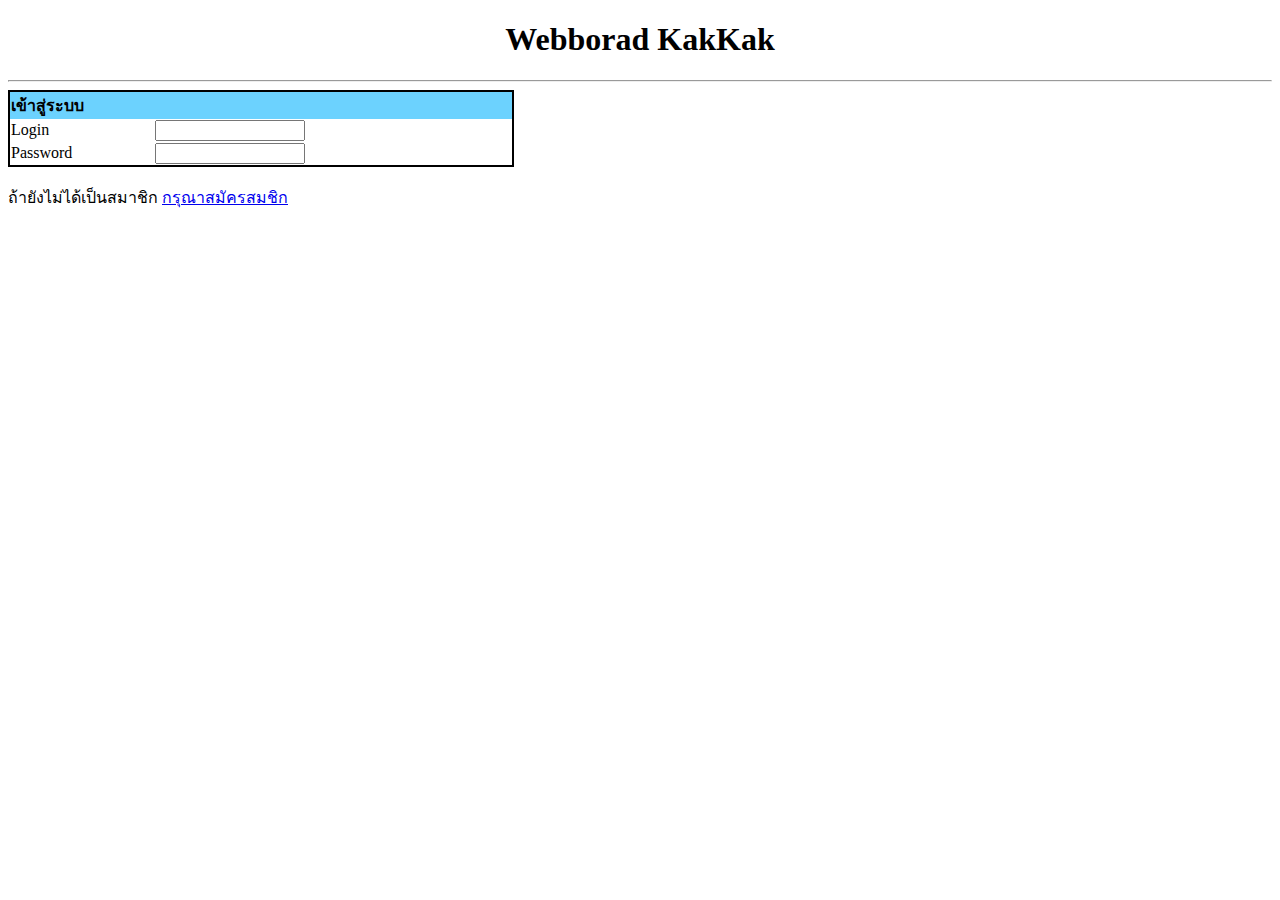
==== login.html @ 3a9291f3 "add index.html" ====
<!DOCTYPE html>
<html lang="en">
  <head>
    <meta charset="UTF-8" />
    <meta http-equiv="X-UA-Compatible" content="IE=edge" />
    <meta name="viewport" content="width=device-width, initial-scale=1.0" />
    <title>Login</title>
  </head>
  <body>
    <style>
        h1{
            text-align: center;
        }
        table{
            border: 2px solid black;
            width: 40%;
            border-collapse: collapse;
        }
        th{
            text-align: left;
            background-color: #6CD2FE;
        }
        input{
            width: 40%;
        }
    </style>
    <h1>Webborad KakKak</h1>
    <hr>
    <table>
      <tr><th>เข้าสู่ระบบ</th><th></th></tr>
      <tr><td>Login</td><td><input type="text" name="text"></td></tr>
      <tr><td>Password</td><td><input type="Password" name="Password"></td></tr>
    </table>
    <br>
    ถ้ายังไม่ได้เป็นสมาชิก <a href= "login.html">กรุณาสมัครสมชิก</a>
    
    
  </body>
</html>
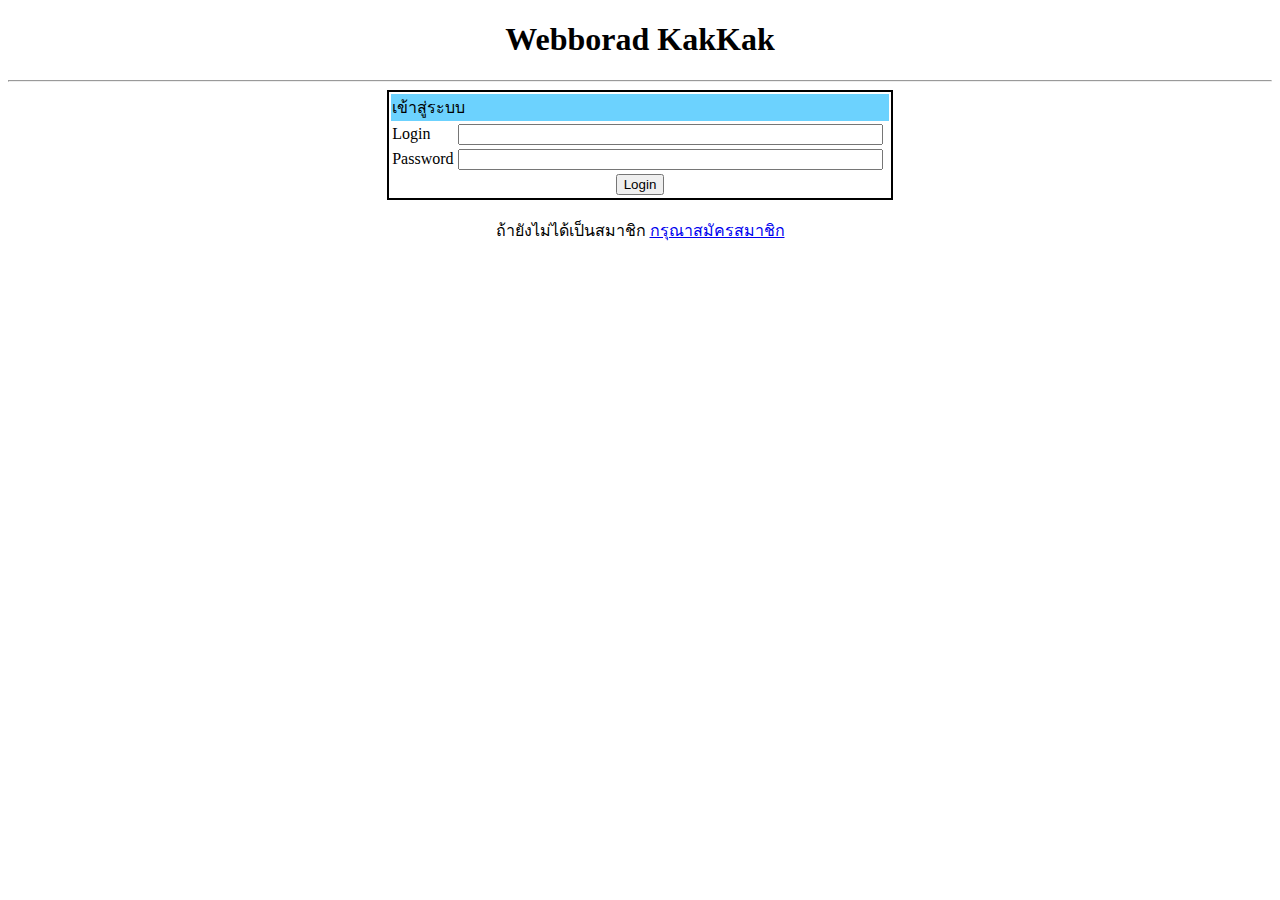
==== commit 92704e3d: "add login.html" ====
--- a/login.html
+++ b/login.html
@@ -14,25 +14,20 @@
         table{
             border: 2px solid black;
             width: 40%;
-            border-collapse: collapse;
-        }
-        th{
-            text-align: left;
-            background-color: #6CD2FE;
-        }
-        input{
-            width: 40%;
         }
     </style>
     <h1>Webborad KakKak</h1>
     <hr>
-    <table>
-      <tr><th>เข้าสู่ระบบ</th><th></th></tr>
-      <tr><td>Login</td><td><input type="text" name="text"></td></tr>
-      <tr><td>Password</td><td><input type="Password" name="Password"></td></tr>
+    <table align="center">
+      <tr><td colspan="2" style="background-color: #6CD2FE;">เข้าสู่ระบบ</td></tr>
+      <tr><td>Login</td><td><input type="text" name="User" size="50"></td></tr>
+      <tr><td>Password</td><td><input type="password" name="Pass" size="50"></td></tr>
+      <tr><td colspan="2" align="center"><input type="submit" value="Login"></td></tr>
     </table>
-    <br>
-    ถ้ายังไม่ได้เป็นสมาชิก <a href= "login.html">กรุณาสมัครสมชิก</a>
+    <br>  
+    <div align="center">
+      ถ้ายังไม่ได้เป็นสมาชิก <a href= "register.html">กรุณาสมัครสมาชิก</a>
+    </div>
     
     
   </body>
